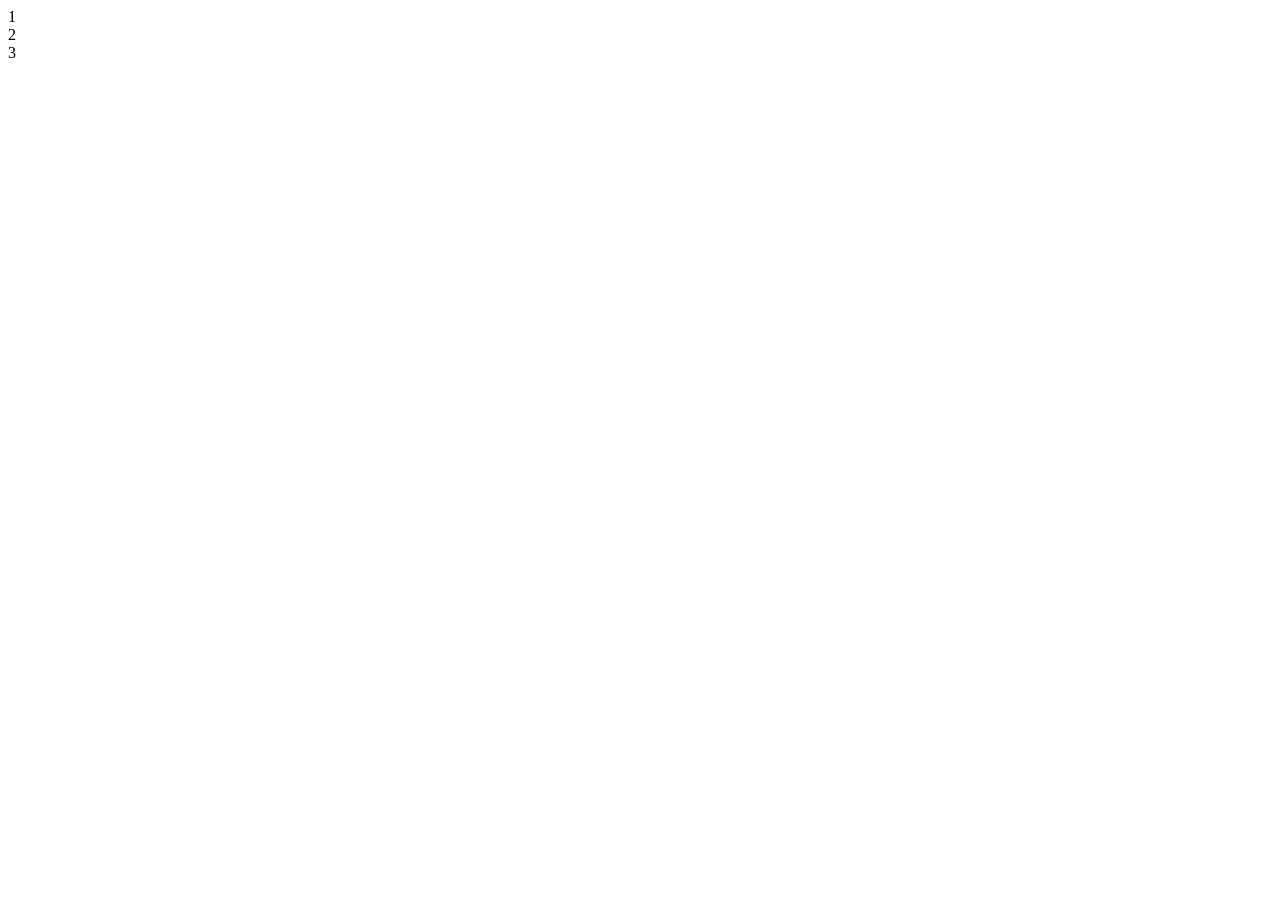
==== HTMLCSSの学習/index.html @ 636e3f81 "up" ====
<!DOCTYPE html>
<html lang="en">
<head>
    <meta charset="UTF-8">
    <meta name="viewport" content="width=device-width, initial-scale=1.0">
    <title>Document</title>
    <style>
        

    </style>
</head>
<body>

    <main>
        <div class="container">
            <div class="block1">1</div>
            <div class="block1">2</div>
            <div class="block1">3</div>
        </div>
    </main>
</body>
</html>
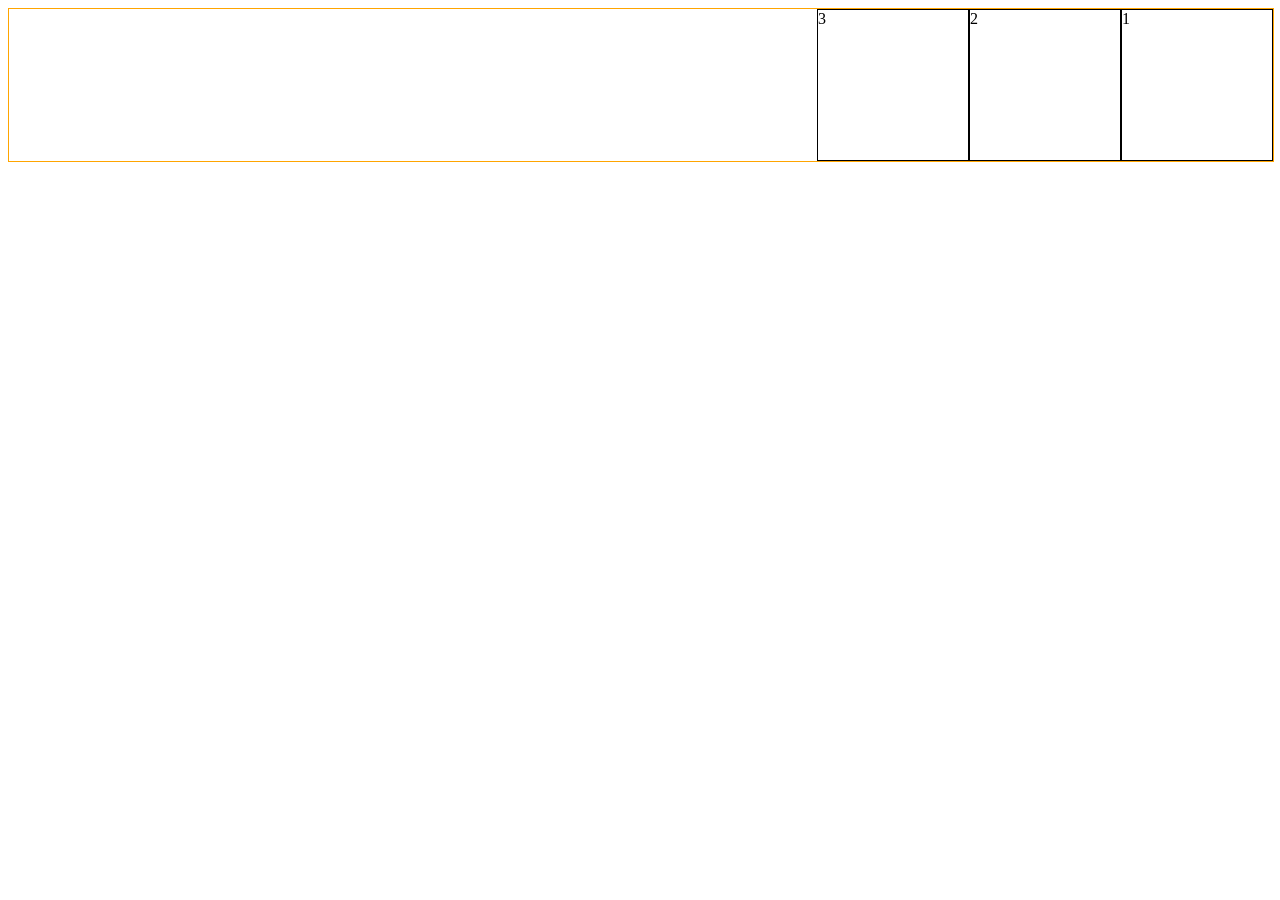
==== commit 24e61a92: "htmlcssの学習をした" ====
--- a/HTMLCSSの学習/index.html
+++ b/HTMLCSSの学習/index.html
@@ -5,7 +5,17 @@
     <meta name="viewport" content="width=device-width, initial-scale=1.0">
     <title>Document</title>
     <style>
-        
+        .block1 {
+            width: 150px;
+            border: black 1px solid;
+            height: 150px;
+        }
+        .container {
+            border: solid 1px orange;
+            display: flex;
+            width: 100%;
+            flex-direction: row-reverse;/* 右から並べる */
+        }
 
     </style>
 </head>
